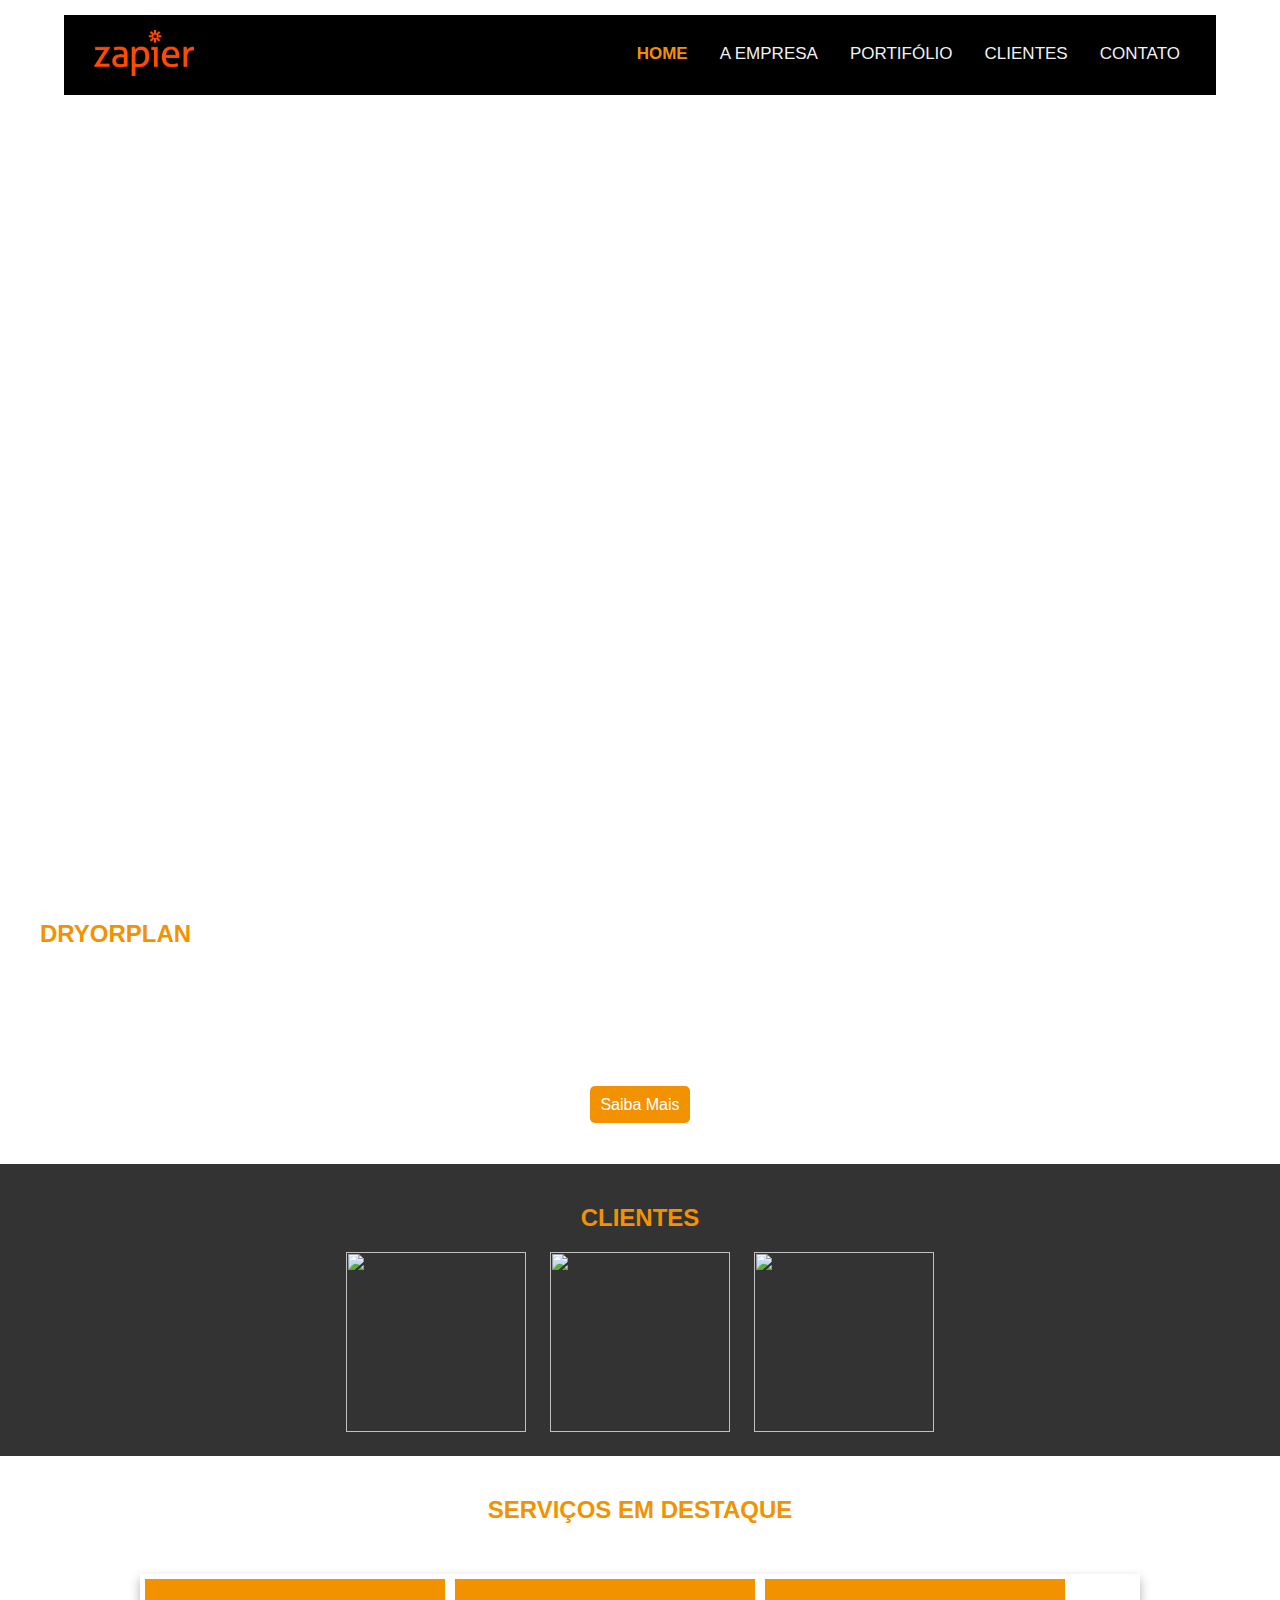
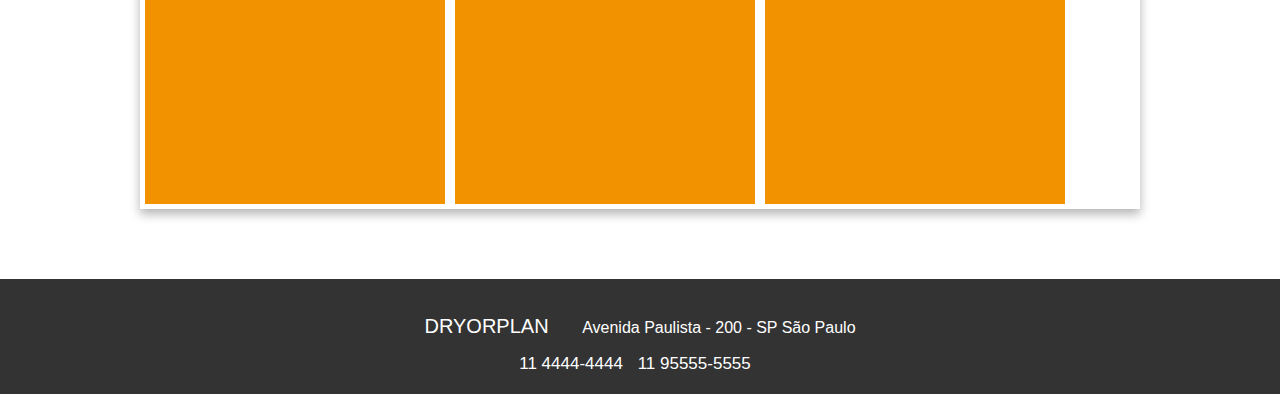
==== index.html @ 814c34da "first commit" ====
<!DOCTYPE html>
<html>
<head>
<meta name="viewport" content="width=device-width, initial-scale=1">
<link rel="stylesheet" href="https://cdnjs.cloudflare.com/ajax/libs/font-awesome/4.7.0/css/font-awesome.min.css">
<link rel="stylesheet" href="home.css">
<link rel="stylesheet" href="Portifolio/portifolioGeneric.css">
<link rel="stylesheet" href="Menu/menu.css">
</head>
<body>

  
  <div class="topnav" id="myTopnav">
    <img src="img/zapier-logo.png">
    
    <a href="Contato/contato.html">Contato</a>
    <a href="Clientes/clientes.html">Clientes</a>
    <a href="Portifolio/portifolio.html">Portifólio</a>
    <a href="Sobre/sobre.html">A Empresa</a>
    <a href="#" class="active">Home</a>
    <a class="icon" onclick="myFunction()">
      <i class=" fa fa-bars"></i>
    </a>
  </div>

  <main>
    <div class="slide">
      <div class="imagemSlide">
        
      </div>
    </div>
    <div class="sobre">
      <h2>DRYORPLAN</h2>
      <p>Lorem Ipsum is simply dummy text of the printing and typesetting industry. Lorem Ipsum has been the industry's standard dummy text ever since the 1500s, when an unknown printer took a galley of type and scrambled it to make a type specimen book.</p>
      <p> It has survived not only five centuries, but also the leap into electronic typesetting, remaining essentially unchanged. It was popularised in the 1960s with the release of Letraset sheets containing Lorem Ipsum passages, and more recently with desktop publishing software like Aldus PageMaker including versions of Lorem Ipsum.</p>
      <div class="botao"><a href="Sobre/sobre.html">Saiba Mais</a></div>
    </div>
    <div class="clientes">
        <h2>Clientes</h2>
      <div class="iconCliente"><img src="http://www.acfconstrutora.com.br/imagens/clientes/jardim-sul.png"></div>
      <div class="iconCliente"><img src="http://www.acfconstrutora.com.br/imagens/clientes/ghelfond.png"></div>
      <div class="iconCliente"><img src="http://www.acfconstrutora.com.br/imagens/clientes/mr-cheney.png"></div>
    </div>
    <div class="servicos">
      <h2>Serviços em destaque</h2>
      <div class="item-grid">
  
          <div class="item">
            <div class="item-image">
              <img src="http://www.acfconstrutora.com.br/imagens/informacoes/reforma-e-construcao-civil-01.jpg" alt="" />
            </div>
            <div class="item-text">
              <div class="item-text-wrapper">
                <p class="item-text-dek">Reestruturação</p>
                <h2 class="item-text-title">BURGUER KING</h2>
              </div>
            </div>
            <a class="item-link" href="#">Reestruturação da cozinha</a>
          </div>
          
          <div class="item">
              <div class="item-image">
                <img src="http://www.acfconstrutora.com.br/imagens/informacoes/reforma-e-construcao-civil-01.jpg" alt="" />
              </div>
              <div class="item-text">
                <div class="item-text-wrapper">
                  <p class="item-text-dek">Reestruturação</p>
                  <h2 class="item-text-title">BURGUER KING</h2>
                </div>
              </div>
              <a class="item-link" href="#">Reestruturação da cozinha</a>
            </div>

            <div class="item">
                <div class="item-image">
                  <img src="http://www.acfconstrutora.com.br/imagens/informacoes/reforma-e-construcao-civil-01.jpg" alt="" />
                </div>
                <div class="item-text">
                  <div class="item-text-wrapper">
                    <p class="item-text-dek">Reestruturação</p>
                    <h2 class="item-text-title">BURGUER KING</h2>
                  </div>
                </div>
                <a class="item-link" href="#">Reestruturação da cozinha</a>
              </div>
      </div>
    </div>
    <div class="contato">
      
      <p><span>DRYORPLAN</span>    Avenida Paulista - 200 - SP São Paulo</p>
      <p class="numero">11 4444-4444</p><p class="numero"> 11 95555-5555</p>
    </div>
  </main>



<script src="Menu/menu.js"></script>
</body>
</html>
---- home.css ----
body {
    margin: 0;
    font-family: 'Century Gothic', sans-serif;
    background-image: url("http://www.acfconstrutora.com.br/imagens/bg-index.png");
  }
  h2{
      color:#f39200;
      text-transform: uppercase;
  }
  p{
      color:#fff;
  }
  
  /* SLIDE \/ */
  .imagemSlide{
      background:url("http://www.acfconstrutora.com.br/imagens/slider/casa-bauducco.jpg");
     background-size: cover;
     height: 100vh;
     width: 100%;
    /* -webkit-animation-name: slideShow;  */
    -webkit-animation-duration: 60s; 
    -webkit-animation-iteration-count: infinite; 
    animation-name: slideShow;
    animation-duration: 60s;
    animation-iteration-count: infinite;
  }
  @media screen and (max-width: 600px) {
    .imagemSlide{
        height: 50vh;
    }
  }




  /* Safari 4.0 - 8.0 */
@-webkit-keyframes slideShow {
    0%   {background:url("http://www.acfconstrutora.com.br/imagens/slider/casa-bauducco.jpg");background-size: cover;}
    33%  {background:url("http://www.acfconstrutora.com.br/imagens/slider/axe.jpg");background-size: cover;}
    66%  {background:url("http://www.acfconstrutora.com.br/imagens/slider/grand-cru.jpg");background-size: cover;}
    100% {background:url("http://www.acfconstrutora.com.br/imagens/slider/casa-bauducco.jpg");background-size: cover;}
}

/* Standard syntax */
@keyframes slideShow {
    0%   {background:url("http://www.acfconstrutora.com.br/imagens/slider/casa-bauducco.jpg");background-size: cover;}
    33%  {background:url("http://www.acfconstrutora.com.br/imagens/slider/axe.jpg");background-size: cover;}
    66%  {background:url("http://www.acfconstrutora.com.br/imagens/slider/grand-cru.jpg");background-size: cover;}
    100% {background:url("http://www.acfconstrutora.com.br/imagens/slider/casa-bauducco.jpg");background-size: cover;}
}

.hidden{
    opacity: 0;
}
  .slide img{
    width: 100%;
    }
    @media screen and (max-width: 600px) {
        /* .topnav.responsive {position: relative;} */
        .slide img {
          margin-top:100px; 
        }
    }

      /* SOBRE \/ */
    .sobre{
        padding: 0px 40px 0px 40px;
        text-align: justify;
    }
    .botao{
        margin-top:40px; 
        margin-bottom:50px; 
        text-align: center;
    }
    .botao a{
        text-decoration: none;
        color:#fff;
        padding: 10px;
        background: #f39200;
        border-radius: 5px;
        transition: 1s;
    }
    .botao a:hover{
        background: #f36a00;
    }
/* Cliente \/ */
.clientes{
    padding: 20px;
    text-align: center;
    background: #333;
}
.iconCliente{
    display: inline;
    /* width: 360px; */
    margin: 10px;
}
.iconCliente img{
    box-sizing: border-box;
    width: 180px;
    height: 180px;
    
}



  

  /* Contato \/ */
.contato{
    background: #333;
    text-align: center;
    padding: 20px 0px;
}
.contato span{
    
    margin-right: 30px;
    font-size: 20px;
}
.contato .numero{
    display: inline;
    margin-right: 10px;
    font-size: 17px;
}
---- Portifolio/portifolioGeneric.css ----
.servicos{
    padding: 20px;
    text-align: center;
}
  .item-grid {
    max-width: 1000px;
    margin: 50px auto;
    position: relative;
    box-shadow: 0 5px 10px 0 rgba(0, 0, 0, 0.3);
    overflow: hidden;
  }
  
  .item {
    position: relative;
    float: left;
    width: 30%;
    background-color: #f39200;
    overflow: hidden;
    margin:5px;
  }
    .item:after {
      content: "";
      display: block;
      background-color: inherit;
      opacity: 0.9;
      width: 100%;
      height: 100%;
      position: absolute;
      top: 0;
      left: 0;
      transform: scale(2) translateX(-75%) translateY(-75%) translateZ(0)
        rotate(-28deg);
      transition: transform 3s cubic-bezier(0.23, 1, 0.32, 1);
    }
    
        .item:hover:after {
        transform: scale(2) translateX(0%) translateY(0%) translateZ(0)
          rotate(-28deg);
      }
      .item:hover .item-image {
        transform: scale(1.2) translateZ(0);
      }
      .item:hover .item-text {
        opacity: 1;
        transform: translateY(0);
      }
    
  
  
  .item-image {
    height: auto;
    backface-visibility: hidden;
    transform: translateZ(0);
    transition: transform 750ms cubic-bezier(0.23, 1, 0.32, 1);
  }
    .item-image::before {
      content: "";
      display: block;
      padding-top: 75%;
      overflow: hidden;
    }
    .item-image img {
      position: absolute;
      top: 0;
      left: 0;
      width: 100%;
      height: auto;
      line-height: 0;
    }
  
  
  .item-text {
    position: absolute;
    top: 0;
    right: 0;
    left: 0;
    bottom: 0;
    opacity: 0;
    text-align: center;
    z-index: 1;
    color: #ffffff;
    transition: opacity 500ms cubic-bezier(0.23, 1, 0.32, 1),
      transform 500ms cubic-bezier(0.23, 1, 0.32, 1);
    transition-delay: 300ms;
    transform: translateY(-20%);
  }
  
  .item-text-wrapper {
    width: 100%;
    position: absolute;
    top: 50%;
    transform: translateY(-50%);
  }
  
  .item-text-title {
    font-weight: normal;
    font-style: 16px;
    padding: 0 15px;
    margin: 5px 0 0 0;
    color:#333;
    font-size:4vw;
  }
  
  .item-text-dek {
    text-transform: uppercase;
    font-style: 14px;
    opacity: 0.7;
    margin: 0;
    font-size:3vw;
    
  }
  @media screen and (min-width: 1200px) {
    .item-text-dek { 
      font-size:17px;
    }
    .item-text-title {
      font-size:25px;
    }
  }
  
  .item-link {
    position: absolute;
    top: 0;
    right: 0;
    bottom: 0;
    left: 0;
    z-index: 2;
    line-height: 0;
    overflow: hidden;
    text-indent: -9999px;
    
  }
---- Menu/menu.css ----
.topnav {
    padding:5px 20px;
    position: absolute;
    top:15px;
    left: 5%;
    right: 5%;
    overflow: hidden;
    background-color: #000;
    z-index: 100000;
  }
  
  .topnav a {
    margin-top: 10px;
    float: right;
    display: block;
    color: #f2f2f2;
    text-align: center;
    padding: 14px 16px;
    text-decoration: none;
    font-size: 17px;
    transition: color .3s linear;
    text-transform: uppercase;
  }
  
  .topnav a:hover {
    /* background-color: #ddd; */
    color: #f39200;
  }
  
  .active {
    font-weight: bold;
    color: #f39200 !important;
  }
  
  .topnav .icon {
    display: none;
  }
  
  @media screen and (max-width: 600px) {
    .topnav a:not(:first-child) {display: none;}
    .topnav a.icon {
      float: right;
      display: block ;
      
    }
  }
  
  @media screen and (max-width: 600px) {
    /* .topnav.responsive {position: relative;} */
    .topnav.responsive .icon {
      position: absolute;
      right: 0;
      top: 0;
    }
    .topnav.responsive a {
        float: none;
        display: block;
        text-align: right;
        border-top: 1px solid #3f3f3f;
      }
      .topnav.responsive .icon {
        border-top: 0px;
      }
      .topnav.responsive  {
        border:1px solid #3f3f3f;
        /* border-radius: 10px; */
      }
  }
  .topnav img{
      width:100px;
      padding:10px;
  }
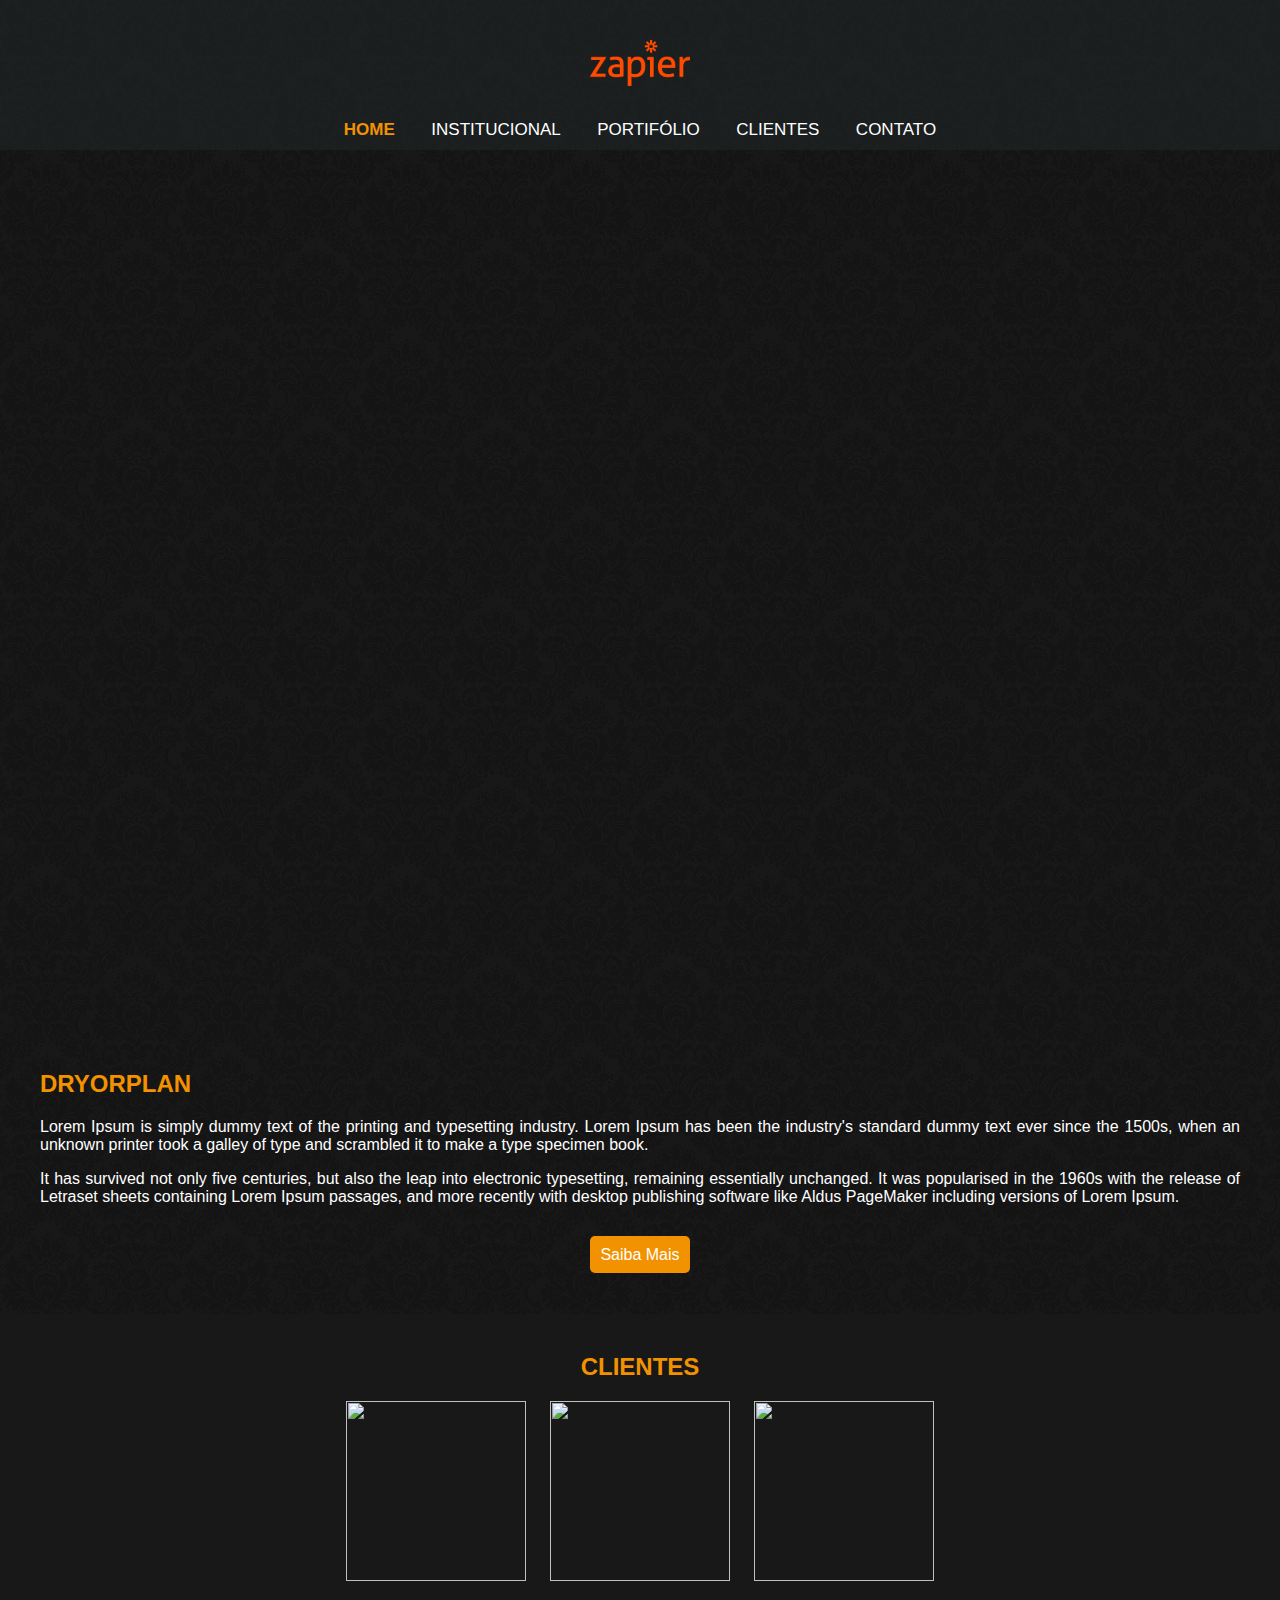
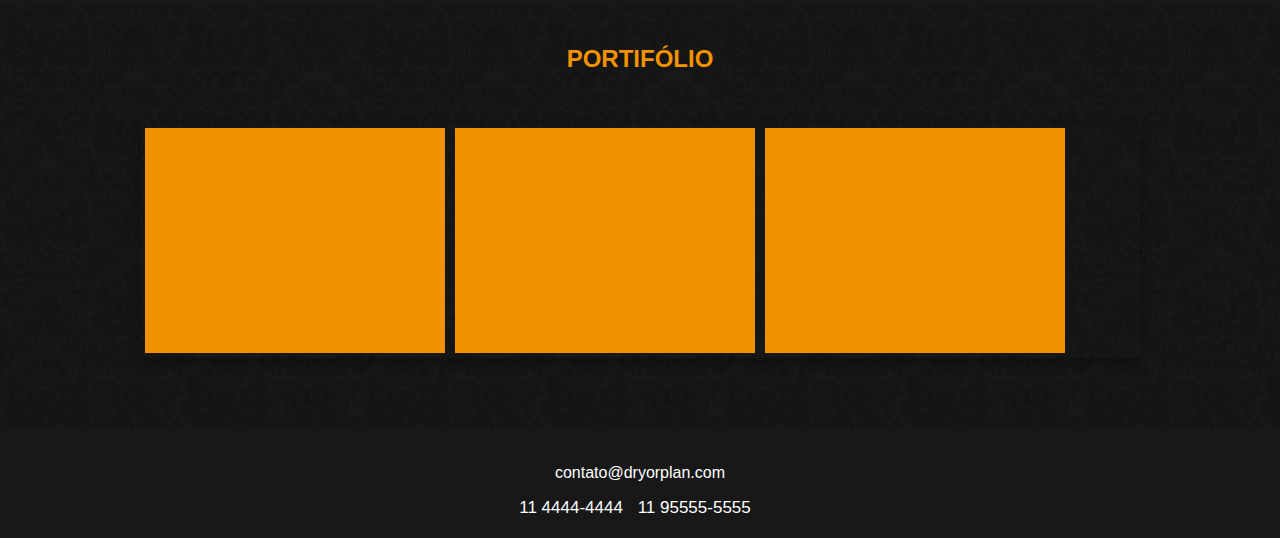
==== commit 5ae42b04: "ajuste menu" ====
--- a/index.html
+++ b/index.html
@@ -8,16 +8,16 @@
 <link rel="stylesheet" href="Menu/menu.css">
 </head>
 <body>
-
+<div class="logo">
+  <img src="img/zapier-logo.png">
+</div>
   
   <div class="topnav" id="myTopnav">
-    <img src="img/zapier-logo.png">
-    
+    <a href="#" class="active">Home</a>
+    <a href="Sobre/sobre.html">Institucional</a>
+    <a href="Portifolio/portifolio.html">Portifólio</a>
+    <a href="Clientes/clientes.html">Clientes</a>
     <a href="Contato/contato.html">Contato</a>
-    <a href="Clientes/clientes.html">Clientes</a>
-    <a href="Portifolio/portifolio.html">Portifólio</a>
-    <a href="Sobre/sobre.html">A Empresa</a>
-    <a href="#" class="active">Home</a>
     <a class="icon" onclick="myFunction()">
       <i class=" fa fa-bars"></i>
     </a>
@@ -42,7 +42,7 @@
       <div class="iconCliente"><img src="http://www.acfconstrutora.com.br/imagens/clientes/mr-cheney.png"></div>
     </div>
     <div class="servicos">
-      <h2>Serviços em destaque</h2>
+      <h2>Portifólio</h2>
       <div class="item-grid">
   
           <div class="item">
@@ -87,7 +87,7 @@
     </div>
     <div class="contato">
       
-      <p><span>DRYORPLAN</span>    Avenida Paulista - 200 - SP São Paulo</p>
+      <p>contato@dryorplan.com</p>
       <p class="numero">11 4444-4444</p><p class="numero"> 11 95555-5555</p>
     </div>
   </main>
--- a/home.css
+++ b/home.css
@@ -1,7 +1,8 @@
 body {
     margin: 0;
     font-family: 'Century Gothic', sans-serif;
-    background-image: url("http://www.acfconstrutora.com.br/imagens/bg-index.png");
+    
+    background-image: url("img/fundo2.png");
   }
   h2{
       color:#f39200;
@@ -29,7 +30,6 @@
         height: 50vh;
     }
   }
-
 
 
 
@@ -87,7 +87,7 @@
 .clientes{
     padding: 20px;
     text-align: center;
-    background: #333;
+    background:#181818;
 }
 .iconCliente{
     display: inline;
@@ -107,7 +107,7 @@
 
   /* Contato \/ */
 .contato{
-    background: #333;
+    background:#181818;
     text-align: center;
     padding: 20px 0px;
 }
--- a/Menu/menu.css
+++ b/Menu/menu.css
@@ -1,20 +1,21 @@
 
   .topnav {
-    padding:5px 20px;
+    padding:20px 40px;
     position: absolute;
-    top:15px;
+    top:100px;
     left: 5%;
     right: 5%;
     overflow: hidden;
-    background-color: #000;
+    /* background-color: #000; */
     z-index: 100000;
+    text-align: center;
   }
   
   .topnav a {
     margin-top: 10px;
-    float: right;
-    display: block;
-    color: #f2f2f2;
+    /* float: right; */
+    display: inline;
+    color: #fff;
     text-align: center;
     padding: 14px 16px;
     text-decoration: none;
@@ -38,7 +39,17 @@
   }
   
   @media screen and (max-width: 600px) {
-    .topnav a:not(:first-child) {display: none;}
+    .topnav{
+      /* background: #3f3f3f; */
+      padding-top:0px;
+      padding-bottom:0px;
+    }
+    .topnav1{
+      background: #3f3f3f;
+      padding-top:0px;
+      padding-bottom:0px;
+    }
+    .topnav a {display: none;}
     .topnav a.icon {
       float: right;
       display: block ;
@@ -57,17 +68,31 @@
         float: none;
         display: block;
         text-align: right;
-        border-top: 1px solid #3f3f3f;
+        border-top: 1px solid #313131;
       }
       .topnav.responsive .icon {
         border-top: 0px;
       }
       .topnav.responsive  {
-        border:1px solid #3f3f3f;
+        border:1px solid #3d3d3d;
         /* border-radius: 10px; */
+        background: #3f3f3f;
       }
   }
   .topnav img{
       width:100px;
       padding:10px;
   }
+
+  
+.logo{
+  text-align: center;
+  background: rgb(31, 39, 41,0.5);
+  padding-bottom: 50px;
+  padding-top: 30px;
+}
+
+.logo img{
+  width:100px;
+  padding:10px;
+}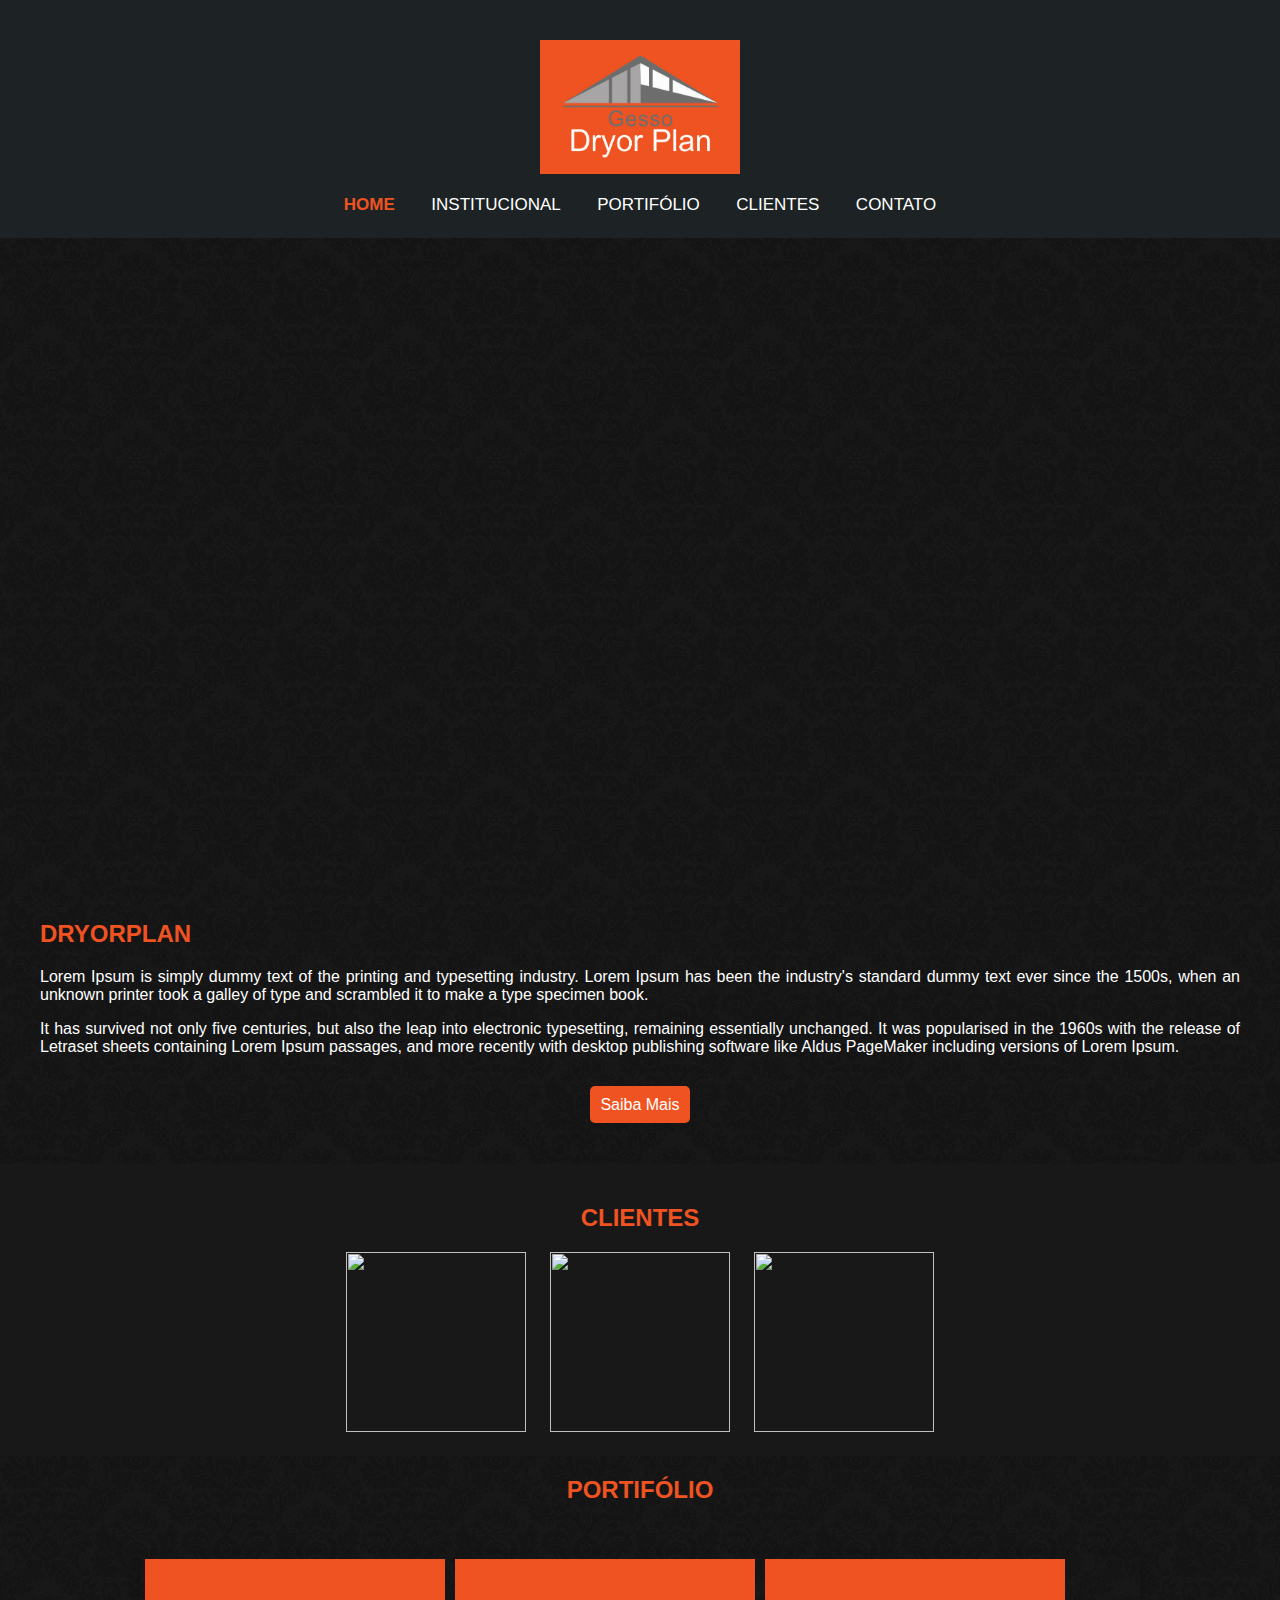
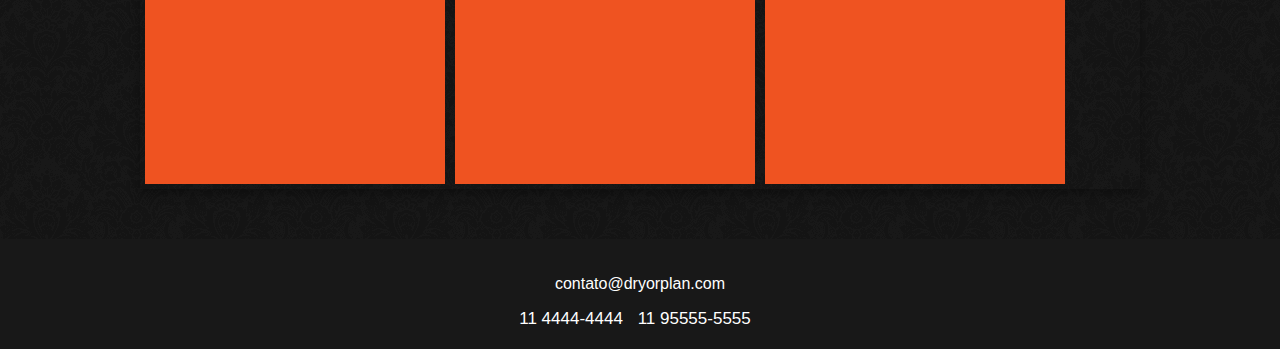
==== commit 23571ffe: "add logo" ====
--- a/index.html
+++ b/index.html
@@ -9,7 +9,7 @@
 </head>
 <body>
 <div class="logo">
-  <img src="img/zapier-logo.png">
+  <img src="img/logo.png">
 </div>
   
   <div class="topnav" id="myTopnav">
--- a/home.css
+++ b/home.css
@@ -5,7 +5,7 @@
     background-image: url("img/fundo2.png");
   }
   h2{
-      color:#f39200;
+      color:#ef5321;
       text-transform: uppercase;
   }
   p{
@@ -76,12 +76,12 @@
         text-decoration: none;
         color:#fff;
         padding: 10px;
-        background: #f39200;
+        background: #ef5321;
         border-radius: 5px;
         transition: 1s;
     }
     .botao a:hover{
-        background: #f36a00;
+        background: #ef5321;
     }
 /* Cliente \/ */
 .clientes{
--- a/Portifolio/portifolioGeneric.css
+++ b/Portifolio/portifolioGeneric.css
@@ -1,5 +1,5 @@
 .servicos{
-    padding: 20px;
+    padding: 0px;
     text-align: center;
 }
   .item-grid {
@@ -14,7 +14,7 @@
     position: relative;
     float: left;
     width: 30%;
-    background-color: #f39200;
+    background-color: #ef5321;
     overflow: hidden;
     margin:5px;
   }
--- a/Menu/menu.css
+++ b/Menu/menu.css
@@ -2,7 +2,7 @@
   .topnav {
     padding:20px 40px;
     position: absolute;
-    top:100px;
+    top:175px;
     left: 5%;
     right: 5%;
     overflow: hidden;
@@ -26,12 +26,12 @@
   
   .topnav a:hover {
     /* background-color: #ddd; */
-    color: #f39200;
+    color: #ef5321;
   }
   
   .active {
     font-weight: bold;
-    color: #f39200 !important;
+    color: #ef5321 !important;
   }
   
   .topnav .icon {
@@ -53,7 +53,8 @@
     .topnav a.icon {
       float: right;
       display: block ;
-      
+      background: #444;
+      border-radius: 50%;
     }
   }
   
@@ -86,13 +87,16 @@
 
   
 .logo{
+  position: absolute;
+  top: 0;
+  width: 100%;
   text-align: center;
-  background: rgb(31, 39, 41,0.5);
+  background: rgb(31, 39, 41,0.8);
   padding-bottom: 50px;
   padding-top: 30px;
 }
 
 .logo img{
-  width:100px;
+  width:200px;
   padding:10px;
 }